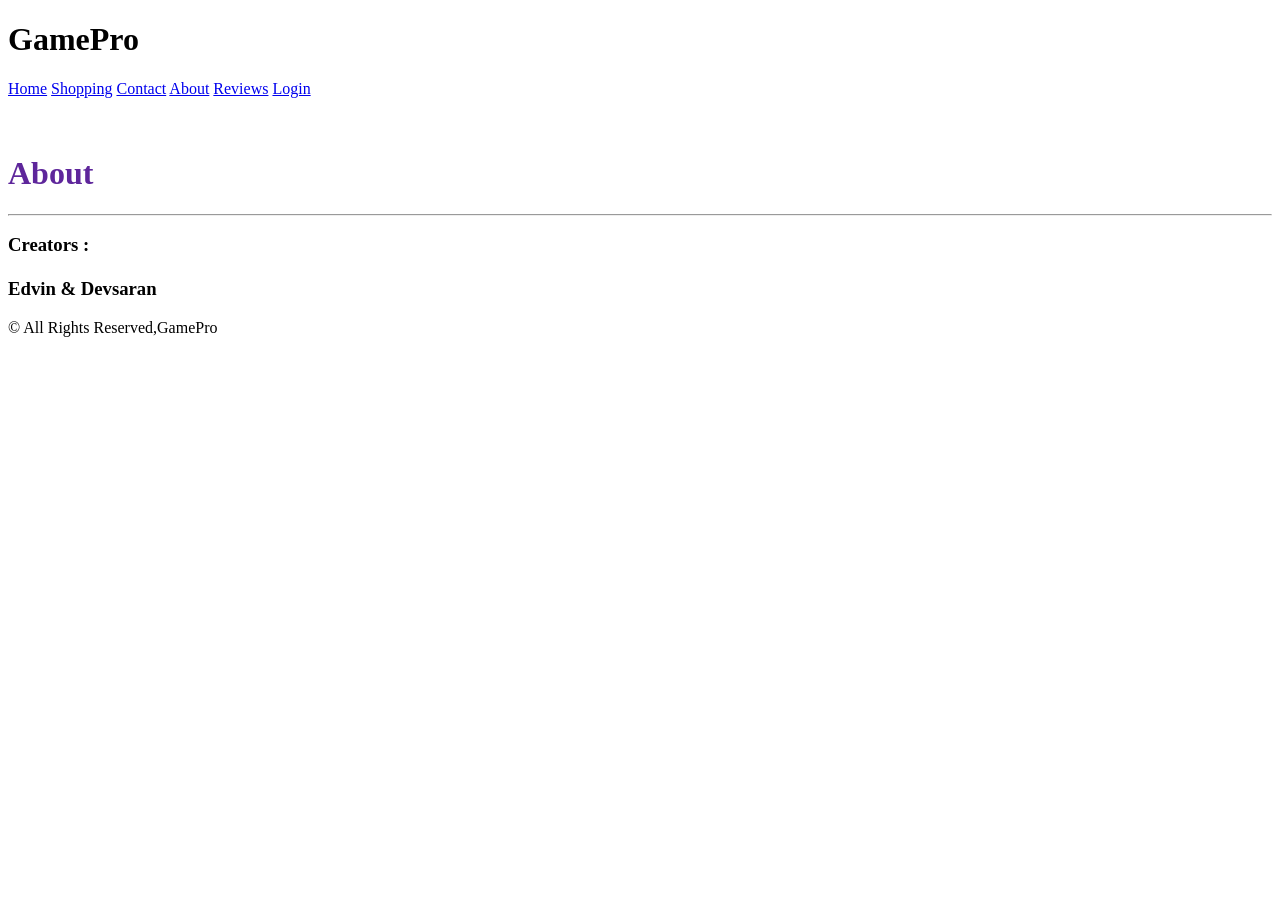
==== about.html @ da5e34d4 "Add files via upload" ====
<!DOCTYPE html>
<html lang="en">

<head>
    <link rel="stylesheet" href="/Day03/lap.css">
    <meta charset="UTF-8">
    <meta name="viewport" content="width=device-width, initial-scale=1.0">
    <title>About</title>
</head>

<body>
    <header class="main-header">
        <div class="head">
            <h1>GamePro</h1>
        </div>
        <nav class="bar">
            <a href="/Day03/project.html" target="_parent">Home</a>
            <a href="https://kreo-tech.com/" target="_blank">Shopping</a>
            <a href="/Day02/contact.html" target="_blank">Contact</a>
            <a href="/Day02/about.html" target="_blank">About</a>
            <a href="/Day03/review.html" target="_blank">Reviews</a>
            <a href="/Day02/form.html" target="_blank">Login</a>
        </nav>
    </header> <br><br>
    <div class="hide"></div>

    <div class="about">
        <h1 style="color: rgb(94, 38, 155);">About</h1>
    </div>
    <hr>
    <div class="create">
        <p>
        <h3 style="color:  black;">Creators : <br><br> Edvin & Devsaran</h3>
        </p>
    </div>
    <footer>
        <div class="foot">
            <p>&copy; All Rights Reserved,GamePro</p>
        </div>
    </footer>

</body>


</html>
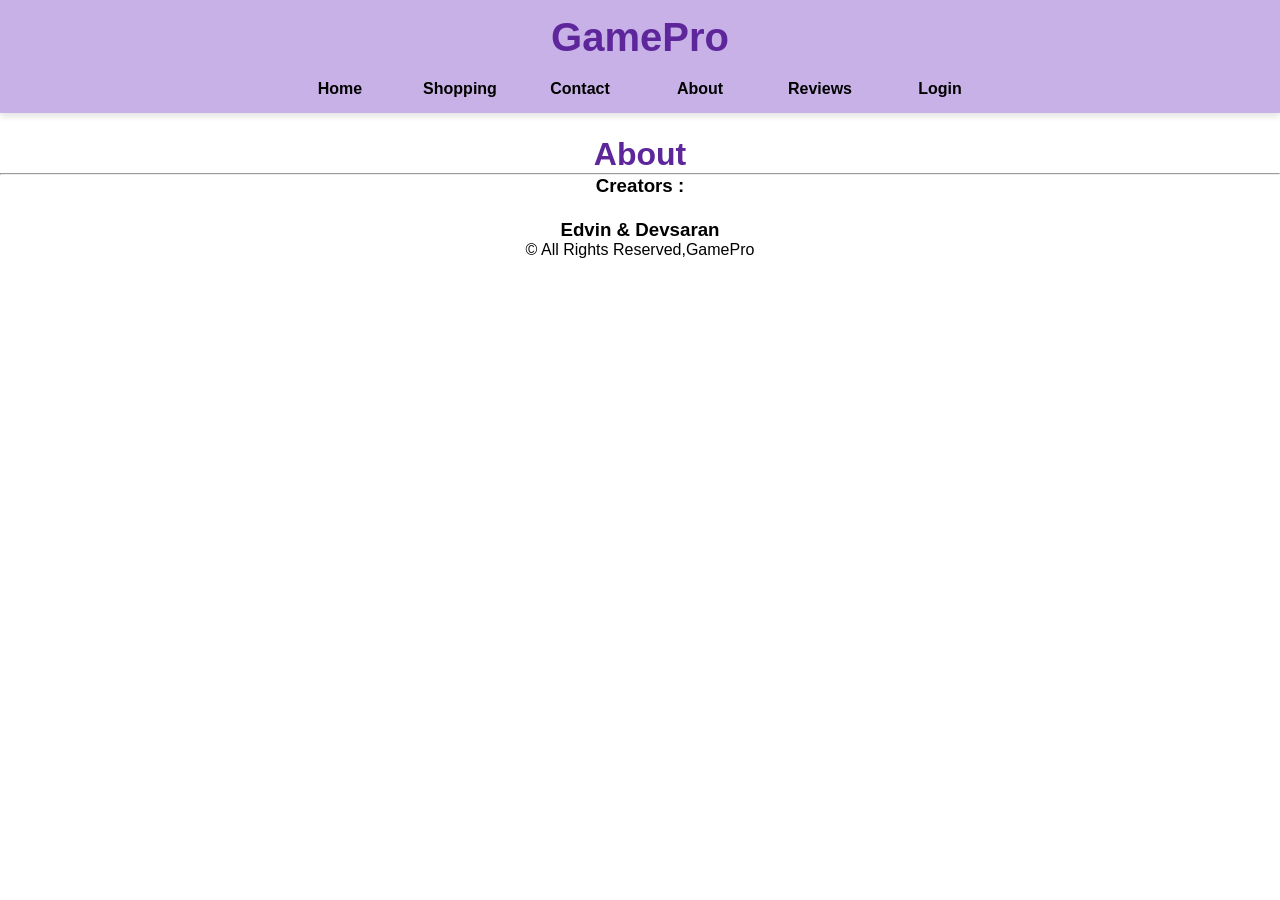
==== commit 258ecfdf: "Update about.html" ====
--- a/about.html
+++ b/about.html
@@ -2,7 +2,7 @@
 <html lang="en">
 
 <head>
-    <link rel="stylesheet" href="/Day03/lap.css">
+    <link rel="stylesheet" href="lap.css">
     <meta charset="UTF-8">
     <meta name="viewport" content="width=device-width, initial-scale=1.0">
     <title>About</title>
--- a/lap.css
+++ b/lap.css
@@ -0,0 +1,167 @@
+* {
+    box-sizing: border-box;
+    margin: 0;
+    padding: 0;
+}
+
+body {
+    font-family: sans-serif;
+}
+
+
+.main-header {
+    position: fixed;
+    top: 0;
+    left: 0;
+    width: 100%;
+    z-index: 1000;
+    background-color: rgb(200, 177, 230);
+    box-shadow: 0 4px 6px rgba(0, 0, 0, 0.1);
+}
+
+.head {
+    text-align: center;
+    padding: 15px 0 5px 0;
+    color: rgb(94, 38, 155);
+}
+
+.head h1 {
+    font-size: 2.5rem;
+}
+
+.bar {
+    display: flex;
+    justify-content: center;
+    gap: 20px;
+    padding: 15px 0;
+}
+
+.bar a {
+    display: inline-block;
+    width: 100px;
+    color: black;
+    text-decoration: none;
+    text-align: center;
+    font-weight: bold;
+}
+
+
+.content-wrapper {
+    margin-top: 160px;
+
+    padding: 20px;
+}
+
+
+.main-hero {
+    position: relative;
+    width: 100%;
+    min-height: 250px;
+    margin-bottom: 60px;
+    display: flex;
+    flex-direction: column;
+    align-items: center;
+    text-align: center;
+}
+
+.child h2 {
+    margin-bottom: 15px;
+}
+
+.badge {
+    top: 200px;
+    right: 200px;
+    margin-bottom: 20px;
+
+}
+
+.link a {
+    display: inline-block;
+    border-radius: 8px;
+    width: 120px;
+    height: 45px;
+    line-height: 45px;
+    background: rgb(200, 177, 230);
+    color: black;
+    text-decoration: none;
+    font-weight: bold;
+}
+
+
+.all {
+    text-align: center;
+    margin-top: 15px;
+}
+
+.all img {
+    margin: 5px;
+    border-radius: 8px;
+}
+
+.student {
+    border: 2px solid purple;
+    border-radius: 10px;
+    padding: 20px;
+    margin-top: 30px;
+    display: flex;
+    justify-content: space-between;
+    align-items: center;
+}
+
+.student button {
+    padding: 10px 20px;
+    background-color: purple;
+    color: white;
+    border: none;
+    border-radius: 5px;
+    cursor: pointer;
+}
+
+.latest {
+    text-align: center;
+}
+
+.form {
+    margin: 20px;
+}
+
+
+
+.hide {
+    width: 800px;
+    height: 100px;
+    visibility: hidden;
+}
+
+.cont {
+    text-align: center;
+}
+
+
+.contact {
+
+    border: 2px solid purple;
+    border-radius: 10px;
+    padding: 20px;
+    margin-top: 30px;
+    display: flex;
+    justify-content: space-between;
+    align-items: center;
+}
+
+.about {
+    text-align: center;
+}
+
+.create {
+    text-align: center;
+}
+
+.foot {
+    text-align: center;
+
+}
+
+.container {
+    text-align: center;
+}
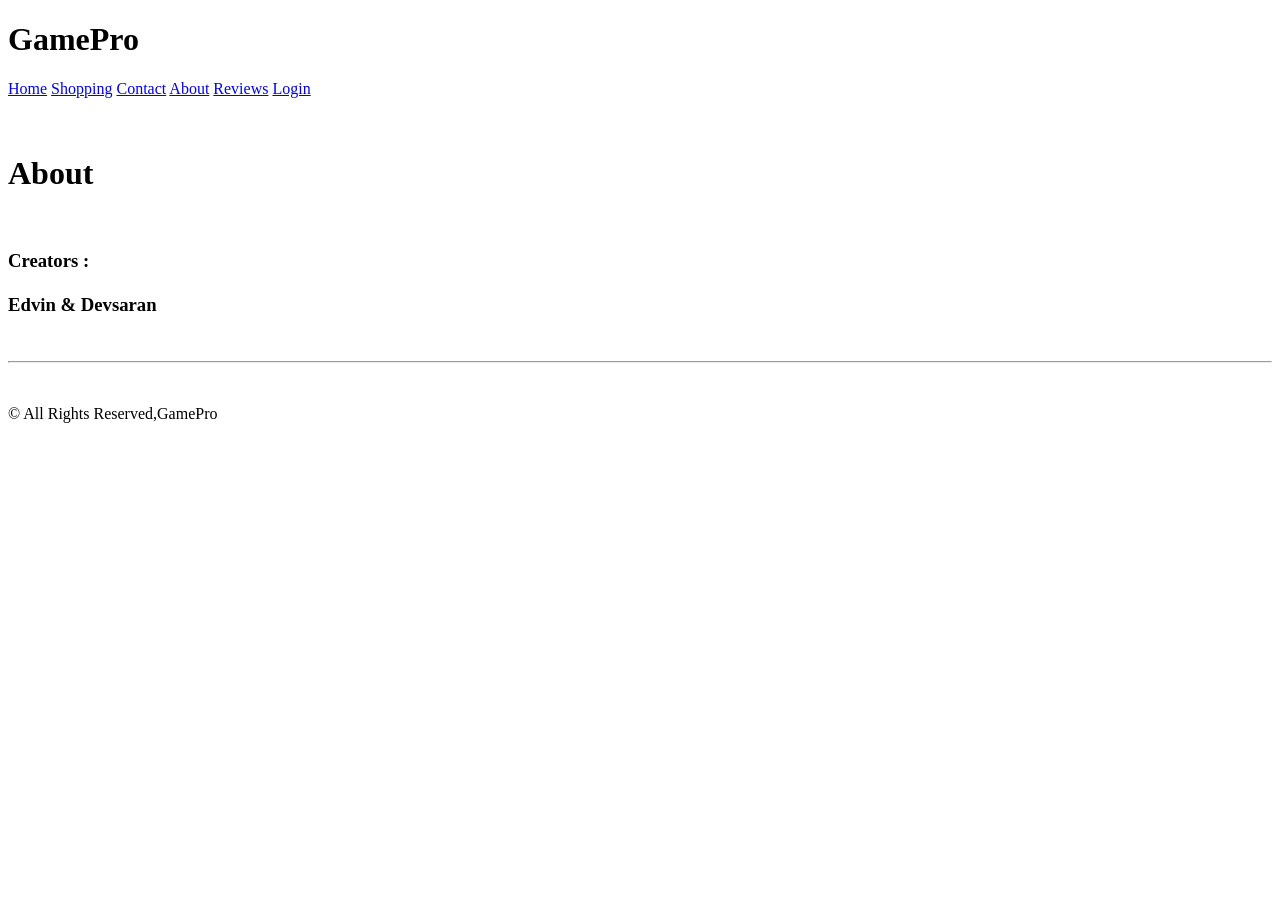
==== commit 2f342ffb: "Update about.html" ====
--- a/about.html
+++ b/about.html
@@ -2,7 +2,7 @@
 <html lang="en">
 
 <head>
-    <link rel="stylesheet" href="lap.css">
+    <link rel="stylesheet" href="/Day03/lap.css">
     <meta charset="UTF-8">
     <meta name="viewport" content="width=device-width, initial-scale=1.0">
     <title>About</title>
@@ -25,14 +25,15 @@
     <div class="hide"></div>
 
     <div class="about">
-        <h1 style="color: rgb(94, 38, 155);">About</h1>
+        <h1 style="color: black;">About</h1>
     </div>
-    <hr>
+    <br>
     <div class="create">
         <p>
-        <h3 style="color:  black;">Creators : <br><br> Edvin & Devsaran</h3>
+        <h3 style="color: black">Creators : <br><br> Edvin & Devsaran</h3>
         </p>
-    </div>
+    </div><br>
+    <hr><br>
     <footer>
         <div class="foot">
             <p>&copy; All Rights Reserved,GamePro</p>
@@ -42,4 +43,4 @@
 </body>
 
 
-</html>+</html>
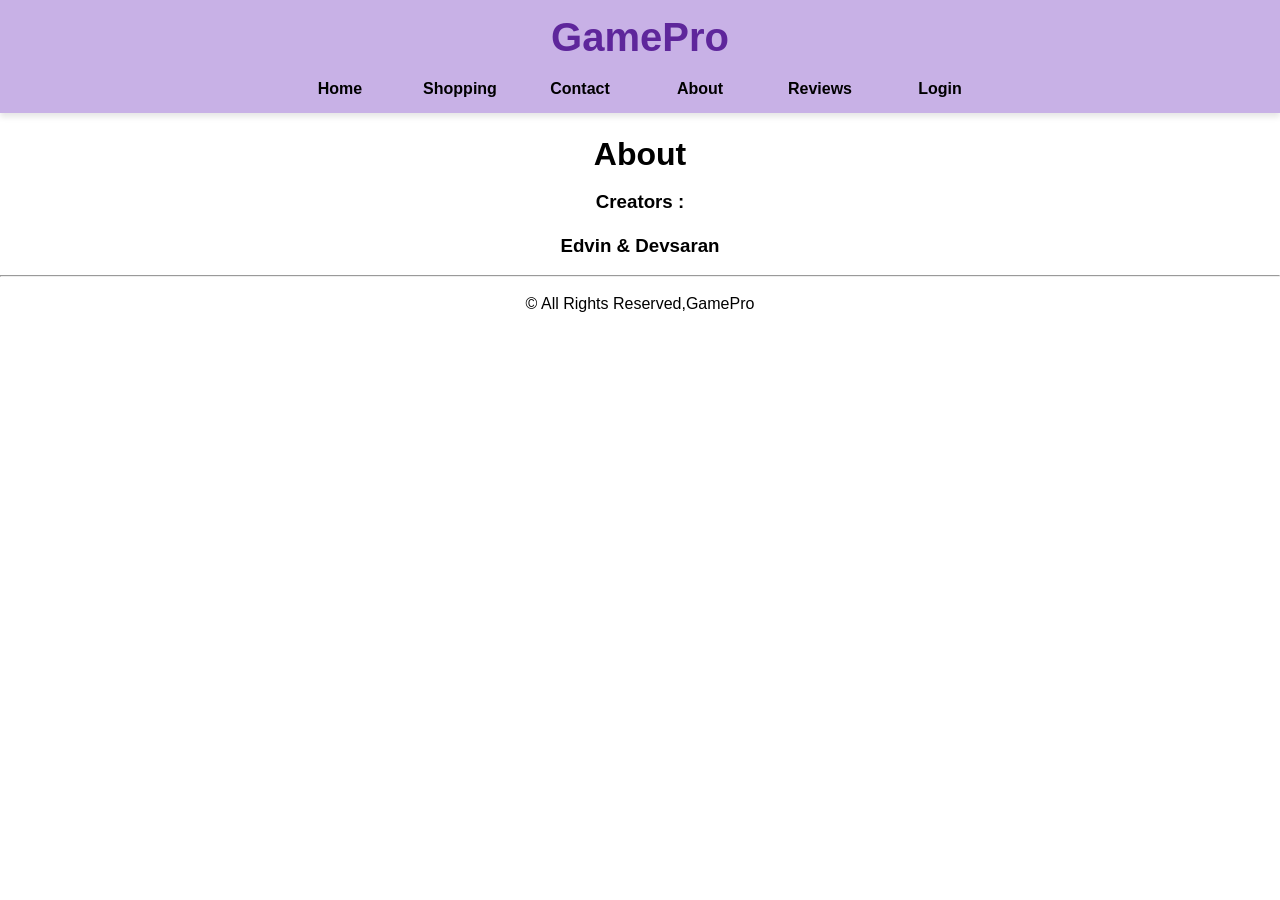
==== commit a1f82adc: "Update about.html" ====
--- a/about.html
+++ b/about.html
@@ -2,7 +2,7 @@
 <html lang="en">
 
 <head>
-    <link rel="stylesheet" href="/Day03/lap.css">
+    <link rel="stylesheet" href="lap.css">
     <meta charset="UTF-8">
     <meta name="viewport" content="width=device-width, initial-scale=1.0">
     <title>About</title>
@@ -14,12 +14,12 @@
             <h1>GamePro</h1>
         </div>
         <nav class="bar">
-            <a href="/Day03/project.html" target="_parent">Home</a>
+            <a href="project.html" target="_parent">Home</a>
             <a href="https://kreo-tech.com/" target="_blank">Shopping</a>
-            <a href="/Day02/contact.html" target="_blank">Contact</a>
-            <a href="/Day02/about.html" target="_blank">About</a>
-            <a href="/Day03/review.html" target="_blank">Reviews</a>
-            <a href="/Day02/form.html" target="_blank">Login</a>
+            <a href="contact.html" target="_blank">Contact</a>
+            <a href="about.html" target="_blank">About</a>
+            <a href="review.html" target="_blank">Reviews</a>
+            <a href="form.html" target="_blank">Login</a>
         </nav>
     </header> <br><br>
     <div class="hide"></div>
--- a/lap.css
+++ b/lap.css
@@ -0,0 +1,167 @@
+* {
+    box-sizing: border-box;
+    margin: 0;
+    padding: 0;
+}
+
+body {
+    font-family: sans-serif;
+}
+
+
+.main-header {
+    position: fixed;
+    top: 0;
+    left: 0;
+    width: 100%;
+    z-index: 1000;
+    background-color: rgb(200, 177, 230);
+    box-shadow: 0 4px 6px rgba(0, 0, 0, 0.1);
+}
+
+.head {
+    text-align: center;
+    padding: 15px 0 5px 0;
+    color: rgb(94, 38, 155);
+}
+
+.head h1 {
+    font-size: 2.5rem;
+}
+
+.bar {
+    display: flex;
+    justify-content: center;
+    gap: 20px;
+    padding: 15px 0;
+}
+
+.bar a {
+    display: inline-block;
+    width: 100px;
+    color: black;
+    text-decoration: none;
+    text-align: center;
+    font-weight: bold;
+}
+
+
+.content-wrapper {
+    margin-top: 160px;
+
+    padding: 20px;
+}
+
+
+.main-hero {
+    position: relative;
+    width: 100%;
+    min-height: 250px;
+    margin-bottom: 60px;
+    display: flex;
+    flex-direction: column;
+    align-items: center;
+    text-align: center;
+}
+
+.child h2 {
+    margin-bottom: 15px;
+}
+
+.badge {
+    top: 200px;
+    right: 200px;
+    margin-bottom: 20px;
+
+}
+
+.link a {
+    display: inline-block;
+    border-radius: 8px;
+    width: 120px;
+    height: 45px;
+    line-height: 45px;
+    background: rgb(200, 177, 230);
+    color: black;
+    text-decoration: none;
+    font-weight: bold;
+}
+
+
+.all {
+    text-align: center;
+    margin-top: 15px;
+}
+
+.all img {
+    margin: 5px;
+    border-radius: 8px;
+}
+
+.student {
+    border: 2px solid purple;
+    border-radius: 10px;
+    padding: 20px;
+    margin-top: 30px;
+    display: flex;
+    justify-content: space-between;
+    align-items: center;
+}
+
+.student button {
+    padding: 10px 20px;
+    background-color: purple;
+    color: white;
+    border: none;
+    border-radius: 5px;
+    cursor: pointer;
+}
+
+.latest {
+    text-align: center;
+}
+
+.form {
+    margin: 20px;
+}
+
+
+
+.hide {
+    width: 800px;
+    height: 100px;
+    visibility: hidden;
+}
+
+.cont {
+    text-align: center;
+}
+
+
+.contact {
+
+    border: 2px solid purple;
+    border-radius: 10px;
+    padding: 20px;
+    margin-top: 30px;
+    display: flex;
+    justify-content: space-between;
+    align-items: center;
+}
+
+.about {
+    text-align: center;
+}
+
+.create {
+    text-align: center;
+}
+
+.foot {
+    text-align: center;
+
+}
+
+.container {
+    text-align: center;
+}
